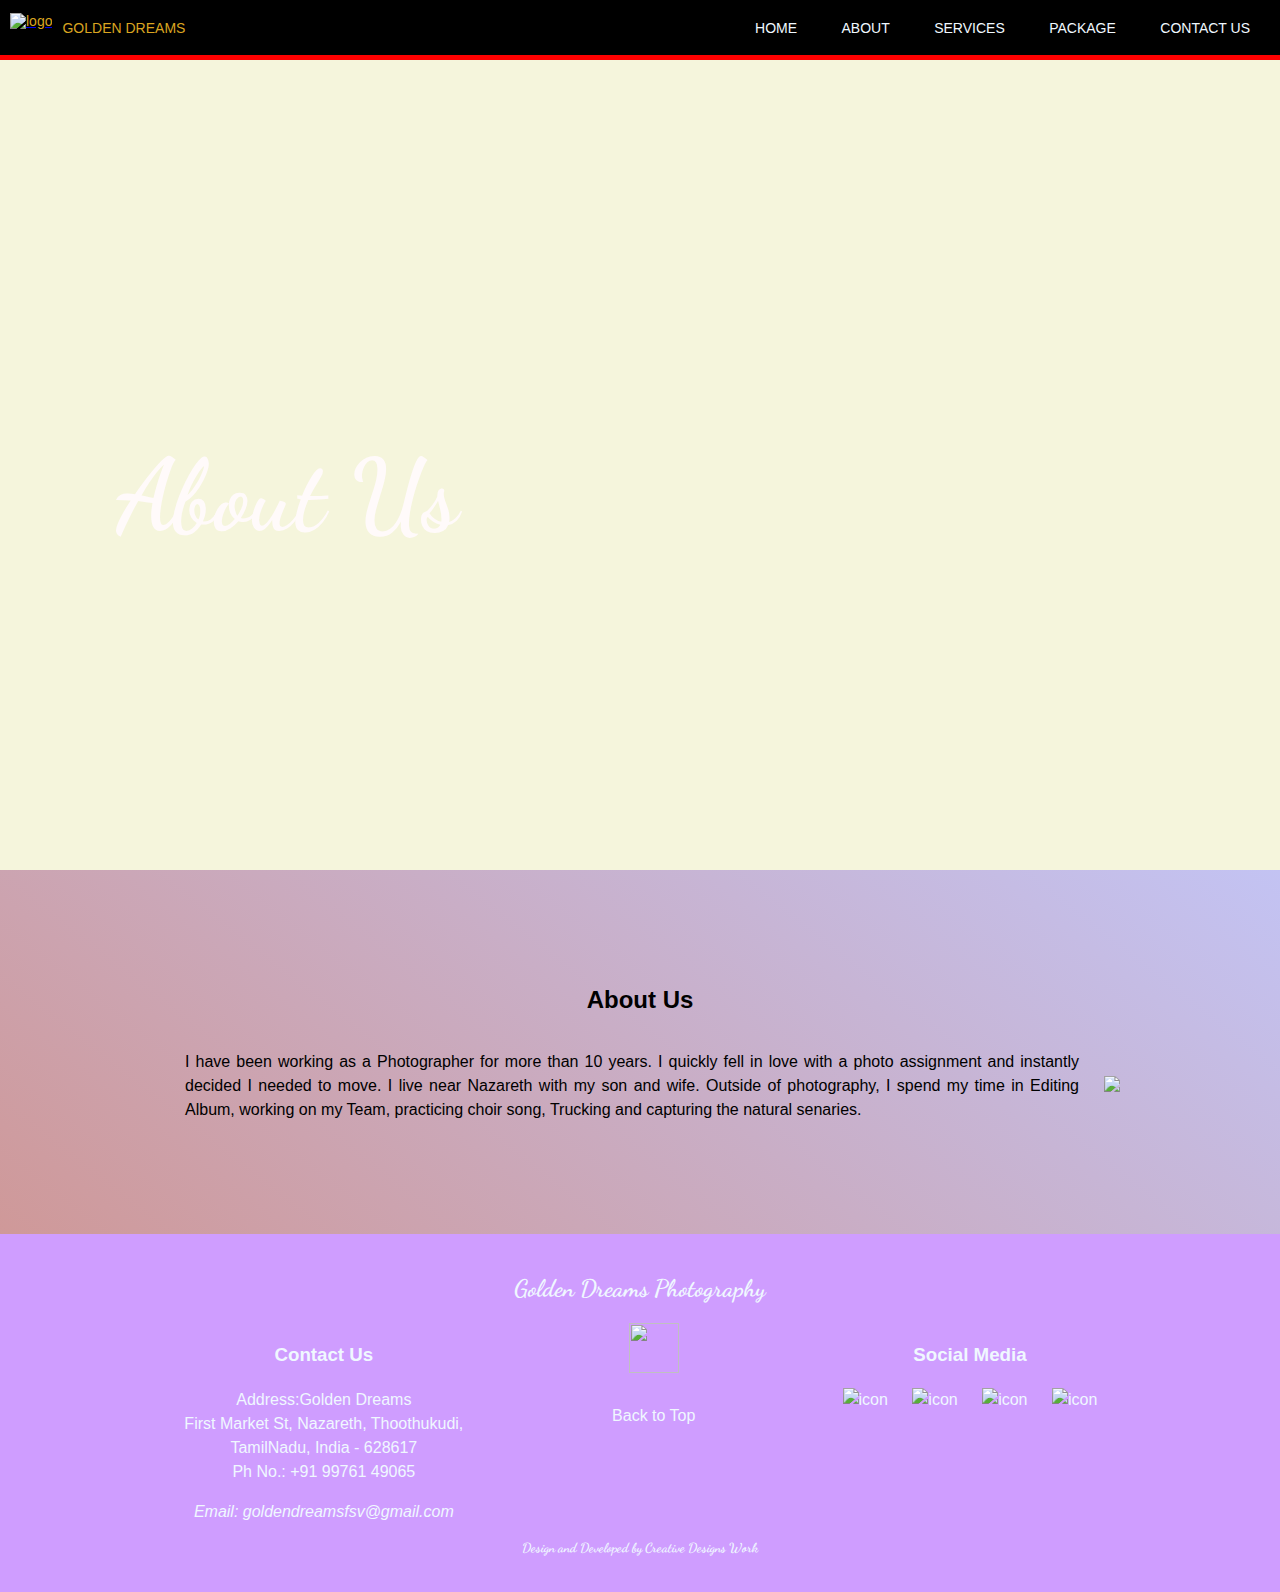
==== about.html @ 21f3e0aa "Base" ====
<!DOCTYPE html>
<html lang="en">
<head>
    <meta charset="UTF-8">
    <meta http-equiv="X-UA-Compatible" content="IE=edge">
    <meta name="viewport" content="width=device-width, initial-scale=1.0">
    <title>Golden Dreams</title>
    <link rel="icon" type="image/x-icon" href="/image/goldend.ico">
    <link rel="preconnect" href="https://fonts.googleapis.com">
    <link rel="preconnect" href="https://fonts.gstatic.com" crossorigin>
    <link href="https://fonts.googleapis.com/css2?family=Dancing+Script&display=swap" rel="stylesheet">
    <link rel="stylesheet" href="https://cdnjs.cloudflare.com/ajax/libs/font-awesome/4.7.0/css/font-awesome.min.css">
    <link rel="stylesheet" href="css/style.css">
</head>
<body>
    <header>
        <div class="logo">
            <a href="index.html"><img class="logo" src="https://img1.wsimg.com/isteam/ip/0515faad-0f15-4974-a760-5c389cb477f7/Golden%20Dreams%20logo.png/:/cr=t:0%25,l:0%25,w:100%25,h:100%25/rs=w:1160,h:725" alt="logo"></a>
            <p>GOLDEN DREAMS</p>
        </div>
        
        <nav>
            <a href="index.html">Home</a>
            <a href="about.html">About</a>
            <a href="services.html">Services</a>
            <a href="package.html">Package</a>
            <a href="contact.html">Contact us</a>
        
        </nav>
        <div class="mobile-menu">
            <div class="dropdown">
                <!-- Trigger/Open The Modal -->
    <button id="myBtn" class="menu-icon"><i class="fa fa-bars"></i> </button>
    
    <!-- The Modal -->
    <div id="myModal" class="modal">
    
      <!-- Modal content -->
      <div class="modal-content">
      <div class="modal-header">
        <span class="close">&times;</span>
        <h2>Menu</h2>
      </div>
      <div class="modal-body">
        <li><a href="index.html">Home</a></li>
        <li><a href="about.html">About</a></li>
        <li><a href="services.html">Services</a></li>
        <li><a href="package.html">Package</a></li>
        <li><a href="contact.html">Contact us</a></li>
        
      </div>
      
    </div>
    
    </div>
    
            </div>
        </div>
    </header>

    <main>
        <section>
            <div id="ba1" class="banner">
                <div><h1>About Us</h1></div>
            </div>
            <div id="ba2" class="content">
                <h2>About Us</h2>
                <div class="content-data">
                    <div><p>I have been working as a Photographer for more than 10 years. 
                        I quickly fell in love with a photo assignment and instantly decided I needed to move. 
                        I live near Nazareth with my son and wife. Outside of photography, 
                        I spend my time in Editing Album, working on my Team, practicing choir song, 
                        Trucking and capturing the natural senaries.</p>
                    </div>
                    <div><img src="https://img1.wsimg.com/isteam/ip/0515faad-0f15-4974-a760-5c389cb477f7/Golden%20Dreams%20logo.png/:/cr=t:0%25,l:0%25,w:100%25,h:100%25/rs=w:1160,h:725" width="100%" height="auto"> 
                    </div>

                </div>
            </div>
        </section>
    </main>
    <footer><h2>Golden Dreams Photography</h2>
        <section class="footer-box">
            
                <div class="footer-contact">
                    <h3>Contact Us</h3>
                    <p>Address:Golden Dreams<br>First Market St, Nazareth, Thoothukudi, TamilNadu, India - 628617</br>
                       Ph No.: +91 99761 49065</p>
                       <address>Email: <a href="mailto:goldendreamsfsv@gmail.com">goldendreamsfsv@gmail.com </a></address>
                </div>
                <div class="footer-link">
                    <li><a href="#ba1"><img class="icon" src="https://cdn-icons-png.flaticon.com/128/9951/9951148.png" width="50px" height="50px"> </a></li>
                    <li><a href="#ba1">Back to Top</a></li>
                </div>
                <div class="footer-social">
                    <h3>Social Media</h3>
                    <div><a href="https://www.facebook.com/" target="_blank"><img class="icon" src="https://upload.wikimedia.org/wikipedia/commons/thumb/0/05/Facebook_Logo_%282019%29.png/1024px-Facebook_Logo_%282019%29.png" width="50px" height="50px" alt="icon"></a>
                         <a href="https://www.instagram.com/" target="_blank" ><img class="icon" src="https://icon-library.com/images/instagram-circle-icon-png/instagram-circle-icon-png-18.jpg" width="50px" height="50px" alt="icon"></a>
                         <a href="https://wa.me/+919976149065" target="_blank" ><img class="icon" src="https://upload.wikimedia.org/wikipedia/commons/thumb/6/6b/WhatsApp.svg/512px-WhatsApp.svg.png" width="50px" height="50px" alt="icon"></a>
                         <a href="https://www.youtube.com/@goldendreams7261" target="_blank" ><img class="icon" src="https://www.freepnglogos.com/uploads/play-youtube-youtube-app-logo-youtube-logo-youtube--24.png" width="50px" height="50px" alt="icon"></a>
                    </div>
                </div>
                </div>
            
        </section>
        <p><h5>Design and Developed by Creative Designs Work</h5></p>
    </footer>
    <script src="/js/custom.js" type="text/javascript"></script>
</body>
</html>
---- css/style.css ----
*{box-sizing:border-box;}
body{
    margin:0;
    padding-top: 60px;
    width: 100%;
    font-family: Arial, Helvetica, sans-serif;
    background-color: black;
    overflow-x: hidden;
    
}
html{
    scroll-behavior: smooth;
}
header{
    width: 100%;
    padding: 10px 10px;
    display: flex;
    justify-content: space-between;
    align-items: center;
    position:fixed;
    height: 60px;
    top: 0;
    left: 0;
    background-color:  rgba(0, 0, 0,1);
    border-bottom: 5px solid red;
    z-index: 100;
    
    
}
.logo{
    display: flex;
    flex-direction: row;
    width: fit-content;
    
    height: 30px;
    width: auto;
    color:goldenrod;
    gap:10px;
    justify-content: center;
    align-items: center;
    font-size: 14px;
}
.logo p{
    color:currentColor;
}

nav a {
    padding: 0 20px;
    width: 100%;
    text-decoration: none;
    text-transform: uppercase;
    font-size: 14px;
    display: inline;
    vertical-align: middle;
    color: aliceblue;
     
}
.mobile-menu{
    display:none;
}
/*header div.dropdown{
    display:none;
}
header a.dropbtn{
    display:none;
}*/

.search ul{
    margin-top:0px;
    padding: 10px 250px;
    min-height: auto;
    width: 100%;
    display: flex;
    position: fixed;
    background-color: dimgray;
    text-align: center;
    align-items: center;
    z-index: 100;
}
.search li{
    
    padding: 0px 10px;
    text-decoration: none;
    text-transform: uppercase;
    font-size: 14px;
    display: inline;
    margin-left: auto;
    margin-right: auto; 
    text-align: center;   
}
.search a{
    
    text-decoration: none;
    color: aliceblue;
    width: 100%;
    
}

/*variabili globali  */
:root {
    /*SLIDER */
    
    --big_width: 100%;
    --big_height: 40vw;
    --big_nav_width: 12%;/*ai  lati */
    --small_width: 100%;
    --small_height:60%;
    --small_nav_width: 18%;/*ai  lati */
  
    /* colori dei pallini */
    --colordot1: #795548;
    --colordot2: #2196F3;
    --colordot3: #4CAF50;
    --colordot4: #F44336;
    --nav_color: rgba(6, 185, 255, 0.2);
    --nav_hover_color: rgba(44, 221, 196, 0.53);
    --dot-width_big:18px;
    --dot-height_big:18px;
    --dot-width_small:12px;
    --dot-height_small:12px;
  }
  
  #container_slider {
    
    margin-top:36px;
    position:relative;
    width:100%;
    
    /*height: 0;   prima
    padding-bottom: $big_height;*/
    height:85vh;
    /*user-select:auto; setto gli input radio a niente, nessuno checked all'utente, (di default parto col primo, settato in html)*/
    background-color: #1c1c1c;
    box-shadow: 0 11px 22px rgba(0, 0, 0, 0.2), 0 7px 7px rgba(0, 0, 0, 0.24);
    
  }
  
  #container_slider input {
    display: none;
  }
  
  #container_slider .slide_img {
    position: absolute;
    width: 100%;
    height: 100%;
    z-index: -1;
  }
  
  #container_slider img {
    width: inherit;
    height: inherit;
    object-fit: cover;
    position: relative;
  }
  .slide_img{
    position: relative;
    text-align: center;
    color: white;
  }

  /*----modal form-----*/
  .formbtn {
    background-color: #88b06a;
    border-color: transparent;
    padding:8px 54px;
    border-radius: 20px;
    font-family: "Quattrocento",serif;
    color:white;
    height:40px;
    cursor: pointer;
    font-size: 16px;
  }
  .formbtn button:hover{
    background-color: white;
    color:#88b06a
  }
  
  .modal-content{
    position:relative;
    right:50%;
    left:50%;
    width:80%;
    height:750px;
    background-color: #fefefe;
    margin: auto;
    padding: 0;
    border: 1px solid #888;
    box-shadow: 0 4px 8px 0 rgba(0,0,0,0.2),0 6px 20px 0 rgba(0,0,0,0.19);
    animation-name: animatetop;
    animation-duration: 0.4s;
  }
  /* Modal Header */
  .modal-header {
    padding: 2px 16px;
    background-color: #5cb85c;
    color: white;
  }
  .hide{
    height: 0px !important;
    overflow: hidden !important;
  }
  
  .hideDisplay{
    display: none !important;
  }
  /* Modal Body */
  .modal-body {
    padding: 2px 16px;   
    overflow-y: hidden; 
    height:650px;
  }
  
  
  .plugins{
    width: inherit;
      height: inherit;
      object-fit: cover;
      position: relative;
    z-index:0;
  }
  
  /* Add Animation */
  @keyframes animatetop {
    from {top: 0; opacity: 1}
    to {top: -300px; opacity: 0}
  }


  /*----modal form-----*/

  .slider-text{
    position: relative;
    display: flex;
    align-items: center;
    justify-content: center;
    background-color: #80808000;
    color: white;
    top: -100px;
    font-size: 14px;
    text-shadow: #333 2px 3px 8px;

  
  }
  
  #container_slider .prev, #container_slider .next {
    width:60px;
    height: inherit;
    position: absolute;
    top: 0;
    /*background-color: rgba(6, 185, 255, 0.2);*/
    /*z-index: 99;*/
    transition: .45s;
    cursor: pointer;
    text-align: center;
  }
  
  #container_slider .next {
   
    right: 0;
    text-align: left;
    
  }
  
  #container_slider .prev {
    
    left:0;
    
  }
  @keyframes left-arrow{
    from{
        transform: translateX(0);
        opacity: 0;
    }
    to{
        transform: translateX(-10px);
        opacity:1;
        transition: all ease-in 0.33s;
    }
  }
  @keyframes right-arrow{
    from{
        transform: translateX(0);
        opacity: 0;
    }
    to{
        transform: translateX(10px);
        opacity:1;
        transition: all ease-in 0.33s;
    }
  }
  
  #container_slider .prev:hover, #container_slider .next:hover {
    transition: .3s;
    /*background-color: rgba(44, 221, 196, 0.53);*/
    border-color: #4CAF50;
  }
  
  #container_slider .prev span, #container_slider .next span {
    position: absolute;
    width: auto;
    height: 0px;
    border: solid 20px;
    top: 50%;
    /* per centrare le freccine in verticale */
    
    /* per centrare le freccine in verticale */
    cursor: pointer;
  }
  
  #container_slider .prev span {
    
    border-color: transparent #fff transparent transparent;
    animation: left-arrow 1s ease-in 0s infinite backwards;
    /*right/left: 45%; per "centrare" le freccine in orizzonatale */
    margin-top:-20px;
  }
  
  #container_slider .next span {
    border-color: transparent transparent transparent #fff;
    
    animation: right-arrow 1s ease-in 0s infinite forwards;
    margin-top:-20px;
  }
  
  #container_slider #nav_slide {
    /*mini bottoncini sotto */
    
    width: 100%;
    bottom: 5%;
    height: 11px;
    position: absolute;
    text-align: center;
    z-index: 99;
    cursor: pointer;
    display: flex;
    gap: 10px;
    justify-content: center;
    align-items: center;
    /* per centrare botto */
  }
  
  #container_slider .dots {
    /*mini button */
    width:var(--dot-width_big);
    height:var(--dot-height_big);
    
    position: relative;
    border-radius: 100%;
    background-color: rgba(255, 255, 255, 0.5);
    transition: 0.33s;
    cursor: pointer;
  }
  
  #container_slider #dot1:hover {
    background:var( --colordot1);
  }
  
  #container_slider #dot2:hover {
   background:var( --colordot2);
  }
  
  #container_slider #dot3:hover {
    background:var( --colordot3);
  }
  
  #container_slider #dot4:hover {
    background:var( --colordot4);
  }
  
  #container_slider #i1:checked ~ #one,
  #container_slider #i2:checked ~ #two,
  #container_slider #i3:checked ~ #three,
  #container_slider #i4:checked ~ #four {
    z-index: 9;
    opacity: 1;
    animation: scroll 0.33 ease-in-out;
  }
  
  /*quando sei sulla rispettiva slide */
  #i1:checked ~ #nav_slide #dot1 {
    background: #795548;
      
  }
  
  #i2:checked ~ #nav_slide #dot2 {
    background: #F44336;  
  }
  
  #i3:checked ~ #nav_slide #dot3 {
    background: #2196F3;  
  }
  
  #i4:checked ~ #nav_slide #dot4 {
    background: #4CAF50;  
  }
  
  @keyframes scroll {
    from {
      opacity: .2;
    }
    to {
      opacity: 1;
    }
  }
  
  

.banner{
    min-height: 90vh;
    padding: 1rem 1rem;
    width: 100%;
    background-color: beige;
    display:flex;
    align-items:center;
    justify-content: flex-start;
    background-image: url(https://nerariyan.com/wp-content/uploads/2022/02/photography.jpg);
    background-size: 100%;
    background-repeat: no-repeat;
    background-position-y: center;
	/* linear-gradient(218deg, rgba(195,195,243,1), rgba(255,188,188,0.81)); */
    transition: all ease-in 0.93s;
}
.banner>div{
    padding:20px 100px;
}
.banner h1{
    margin-bottom: 5px;
    font-size: 100px;
    /*text-transform: uppercase;*/
    color: snow;
    font-family: Dancing Script;
    line-height: none;
    
}
.banner h5{
    margin-top: 0%;
    font-size: 60px;
    text-align: right;
    /*text-transform: uppercase;*/
    font-family: Dancing Script;
    color: snow;
}


.content{
    /*min-height: 100vh; */
    padding: 6rem 10rem;
    height:auto;
    width: 100%;
    background-color: beige;
    display:flex;
    flex-direction: column;
    align-items:center;
    justify-content:center;
    background: linear-gradient(218deg, rgba(195,195,243,1), rgba(255,188,188,0.81));
   /* transition: all ease-in 2.93s; */
}
.content-product{
    /*min-height: 100vh; */
    padding: 6rem 0rem 0rem 0rem;
    height:auto;
    width: 100%;
    background-color: beige;
    display:flex;
    flex-direction: column;
    align-items:center;
    justify-content:center;
    background: linear-gradient(218deg, rgba(195,195,243,1), rgba(255,188,188,0.81));
   /* transition: all ease-in 2.93s; */
}
.content-product h1{
    text-transform: uppercase;
}
.content-data{
    /*min-height: 100vh; */
    
    height:auto;
    width: 100%;
    display:flex;
    flex-direction: row;
    align-items:center;
    justify-content:center;
    
}
.content-data p{
    padding:0 25px;
    
    justify-content: end;
    line-height: 1.5;
    text-align: justify;
}
.image-box{
    /*min-height: 100vh; */
    
    height:74vh;
    width: 100%;
    display:flex;
    flex-direction: column;
    align-items:center;
    justify-content:center;

   /* transition: all ease-in 2.93s; */
}
.video-box{
    /*min-height: 100vh; */
    
    height:auto;
    width: 100%;
    display:flex;
    flex-direction: column;
    align-items:center;
    justify-content:center;

   /* transition: all ease-in 2.93s; */
}
.content-image{
    width:100%;
    height:inherit;
    object-fit: cover;
    position: relative;
}

/* Style the button that is used to open and close the collapsible content */
.collapsible {
    background-color:plum;
    color: black;
    cursor: pointer;
    padding: 18px;
    width: 100%;
    border: none;
    text-align: left;
    outline: none;
    font-size: 15px;
    border-bottom:5px solid rgb(255, 0, 255);
  }
  
  /* Add a background color to the button if it is clicked on (add the .active class with JS), and when you move the mouse over it (hover) */
  .active, .collapsible:hover {
    background-color: rgb(220, 190, 220);
  }
  
  /* Style the collapsible content. Note: hidden by default */
  .collapsible-content {
    padding: 25px 25px;
    display: none;
    overflow: hidden;
    width:100%;
    background-color: rgb(136, 52, 136);
    color: rgb(243, 212, 243);
    line-height: 2;
  }
  .collapsible-content li{
    list-style: none;
    font-size: 14px;
    font-family: Arial, Helvetica, sans-serif;
  }
  .collapsible:after {
    content: '\02795'; /* Unicode character for "plus" sign (+) */
    font-size: 13px;
    float: right;
    margin-left: 5px;
  }
  
  .active:after {
    content: "\2796"; /* Unicode character for "minus" sign (-) */
  }
  

.content:hover{
    background: 
	linear-gradient(180deg, rgba(195,195,243,1), rgba(255,188,188,0.81));
    transition: all ease-in 2.93s;
    cursor: pointer;
} 
.contact{
    /*min-height: 100vh; */
    padding: 25px 25px;
    height:auto;
    width: 100%;
    background-color: beige;
    display:flex;
    flex-direction: column;
    align-items:center;
    justify-content:center;
    background: 
	linear-gradient(218deg, rgba(195,195,243,1), rgba(255,188,188,0.81));
   /* transition: all ease-in 2.93s; */
}
.contact-data{
    /*min-height: 100vh; */
    padding: 25px 150px;
    
    height:auto;
    width: 100%;
    display:flex;
    flex-direction: row;
    align-items:start;
    justify-content:center;
    gap: 10rem;
}
.contact-data>div{
    width:100%;
}
.contact-data a{
    -webkit-font-smoothing: antialiased;
    text-size-adjust: 100%;
    font-family: "Quattrocento",serif;
    font-weight: 400;
    line-height: 1.5em;
    direction: ltr;
    unicode-bidi: isolate;
    -webkit-tap-highlight-color: transparent;
    text-decoration: none;
    cursor: pointer;
    border-radius: 2px;
    color: #fff;
    display: inline-block;
    text-transform: uppercase;
    white-space: nowrap;
    padding: 8px 30px;
    margin: 0 0 16px;
    background-color: #88b06a;
    border-radius: 40px;
    border-color: #88b06a;
    transition: 0.4s;
    gap: 100px;
}
.contact a:hover{
    background-color:white;
    color:#88b06a;
    box-shadow: 0 12px 16px 0 rgba(0,0,0,0.24), 0 17px 50px 0 rgba(0,0,0,0.19);
}
.contact-data address{
    margin-bottom: 16px;
}
.contact-data address:hover{
    color:blue;
}
.contact-data li{
    
    text-decoration: none;
    list-style: none;
    
}
.contact-data ul{
    padding: 0%;

}
.contact-data i{
   color:white;
   font-size: 20px;
   margin-right: 10px;
}
.contact-data a i:hover{
    
    color:#88b06a;
    
}
  /*----modal form-----*/

  .modal-content{
    position:relative;
    right:0%;
    left:0%;
    top:0%;
    bottom:0%;
    width:500px;
    height:740px;
    background-color: #fefefe;
    margin: auto;
    padding: 0;
    border: 1px solid #888;
    box-shadow: 0 4px 8px 0 rgba(0,0,0,0.2),0 6px 20px 0 rgba(0,0,0,0.19);
    animation-name: animatetop;
    animation-duration: 0.4s;
  }
  /* Modal Header */
  .modal-header {
    padding: 2px 16px;
    background-color: #5cb85c;
    color: white;
  }
  .hide{
    height: 0px !important;
    overflow: hidden !important;
  }
  .hideDisplay{
    display: none !important;
  }
  /* Modal Body */
  .modal-body {
    padding: 2px 16px;   
    overflow-y: hidden; 
    height:650px;
  }
  .contactClose {
    color: white;
    float: right;
    font-size: 50px;
    font-weight: bold;
  }
  
  .plugins{
    width: inherit;
      height: inherit;
      object-fit: cover;
      position: relative;
    z-index:0;
  }
  
  /* Add Animation */
  @keyframes animatetop {
    from {bottom: 0; opacity: 0}
    to {top: -300px; opacity: 1}
  }


  /*----modal form-----*/

.table-content {
    margin-left: auto;
    margin-right: auto;
    width: 100%;
    line-height: 1.5;
    text-align: center;
    
  }
  .table-content td{
    padding: 0 5px;
  }
  .table-content, th, td{
    border: 1px solid black;
  }
  .table-content li{
    list-style: none;
  }
  .table-content ul{
    padding: 0;
  }

footer{
    background-color: rgb(207, 157, 255);
    color:aliceblue;
    min-height: auto;
    padding: 20px 0;
    width: 100%;
    text-align: center;
    align-items: center;
    font-family: Dancing Script;
}
footer h5{
    margin:0;
    text-align: center;
}
.footer-box{
    height:auto;
    width:100%;
    display:flex;
    flex-direction:row;
    justify-content:center;
    gap:1rem;
    padding:0 10rem;
    line-height: 1.5;
    font-family: Arial, Helvetica, sans-serif;
}
.footer-box > div{
    width:100%;
    min-height:auto;

}


.footer-box a{
    text-decoration: none;
    color:aliceblue;
}
.footer-box li{
    list-style: none;
    line-height: 3;
}
.footer-link{
    text-align: center;
}
.footer-link .icon{
    /*transform: translateY(-20px);
    transition: all ease-in 0.33s;*/
    animation: arrow 1s ease-in 0s infinite forwards;
}
.footer-social{
    text-align:center ;
}
.footer-social a{
    margin: 10px;
}
.footer-contact{
    padding:0 20px;
}
@keyframes arrow{
    from{
        transform: translateY(0);
        opacity: 0;
    }
    to{
        transform: translateY(-20px);
        opacity:1;
        transition: all ease-in 0.33s;
    }
}

.review{
    /*min-height: 100vh; */
    padding: 6rem 10rem;
    height:auto;
    width: 100%;
    /*background-color: beige;*/
    display:flex;
    flex-direction: column;
    align-items:center;
    justify-content:center;
    /*background-image: url(https://content.jdmagicbox.com/comp/def_content/photo_studios/default-photo-studios-8.jpg?clr=006600);*/
    background: 
	linear-gradient(218deg, rgba(195,195,243,1), rgba(255,188,188,0.81));
    transition: all ease-in 2.93s;
}

.review iframe{
    width:100%;
    height:420px;
}
.review:hover{
    background: 
	linear-gradient(180deg, rgba(195,195,243,1), rgba(255,188,188,0.81));
    transition: all ease-in 2.93s;
    cursor: pointer;
} 
.review-data{
    /*min-height: 100vh; */
    
    height:auto;
    width: 100%;
    display:flex;
    flex-direction: row;
    align-items:center;
    justify-content:center;
}
.review-data h1{
    margin-top: 0px;
    margin-bottom: 0px;
    text-transform: uppercase;
}
.checked {
    color: orange;
  }
.review-data p{
    margin-top: 0px;
    margin-bottom: 5px;
    /*margin-left: 120px;*/
    /*font-size: 20px;*/
    letter-spacing: 19px;
}
.review-data a{
    text-decoration: none;
    color:rgb(57, 57, 177);
    padding-right: 0px;
}
.review-write{
    margin-left: 20px;
}


 

@media only screen and (max-width: 768px) {
    nav a{
        display:none;
    }
    .search{
        display:none;
    }



/* The Modal (background) */
.modal {
    display: none; /* Hidden by default */
    position: fixed; /* Stay in place */
    z-index: 1; /* Sit on top */
    left: 0;
    top: 0;
    width: 100%; /* Full width */
    height: 100%; /* Full height */
    overflow: auto; /* Enable scroll if needed */
    background-color: rgb(0,0,0); /* Fallback color */
    background-color: rgba(0,0,0,0.4); /* Black w/ opacity */
  }
  .form-modal{
    position: fixed; /* Stay in place */
    z-index: 200; /* Sit on top */
    left: 0;
    top: 0;
    width: 100%; /* Full width */
    height: 100vh;
    overflow: hidden;
    background-color: rgb(0,0,0); /* Fallback color */
    background-color: rgba(0,0,0,0.4); /* Black w/ opacity */
  }
  /* Modal Content/Box */
  .modal-content {
    background-color: black;
    /*margin: 15% auto;  15% from the top and centered */
    padding: 20px;
    height:100%;
    width: 100%; /* Could be more or less, depending on screen size */
    opacity: 90%;

  }
  .modal.contact{
    display: block;
    width:100%;
    height:100%;
    padding:0;
    overflow-y: auto;
}
  /* The Close Button */
  .close {
    color: white;
    float: right;
    font-size: 50px;
    font-weight: bold;
  }
  /* The Close Button */
  .contactClose {
    color: white;
    float: right;
    font-size: 50px;
    font-weight: bold;
  }
  
  .contact .closer {
    color: white;
    float: right;
    font-size: 50px;
    font-weight: bold;
  }
  
  .close:hover,
  .close:focus {
    color: grey;
    text-decoration: none;
    cursor: pointer;
  }
  /* Modal Header */
  .modal-header {
    padding: 2px 16px;
    background-color: black;
    color: white;
  }
  
  /* Modal Body */
  .modal-body {
    background-color:rgba(0,0,0,1);
    padding: 2px 16px;
    color:white;
    height:calc(100vh - 74px);
    border-color: none;
  }
 #myContactModal .modal-body {
    background-color:rgba(0,0,0,1);
    padding: 2px 16px;
    color:white;
    height:calc(100% - 44px);
    width:100%;
    overflow: hidden;
    border-color: none;
    z-index: 200;
  }
  #myContactModal .plugins{
    width: inherit;
      height: inherit;
      object-fit: cover;
      position: relative;
    z-index:0;
  }
  .modal-body li{
    list-style: none;
    line-height:70px;
    text-align: center;
    width:100%
  }
  .modal-body li:hover{
      background-color:grey;
  }
  .modal-body a{
    padding: 0px 15px;
    width:100%;
    color:white;
    justify-content:center;
    text-decoration:none;
    font-size:20px;
    line-height:2;
  }
  
  
  /* Modal Content */
  .modal-content {
    position: relative;
    background-color: #fefefe;
    margin: auto;
    padding: 0;
    border: 1px solid #888;
    width: 100%;
    box-shadow: 0 4px 8px 0 rgba(0,0,0,0.2),0 6px 20px 0 rgba(0,0,0,0.19);
    animation-name: animatetop;
    animation-duration: 0.3s
  }
  
  /* Add Animation */
  @keyframes animatetop {
    from {top: -300px; opacity: 0}
    to {top: 0; opacity: 1}
  }
  
      /* Dropdown Button */
      .mobile-menu{
        display: flex;
        justify-items: center;
        align-items: center;
        margin-left: 20px;
    }
.menu-icon i{
    color:goldenrod;
    font-size: 20px;
    padding: 10px;
}
/* Dropdown Button */
.dropdown button {
  background-color: transparent;
  color: goldenrod;
  padding: 13px;
  font-size: 16px;
  border: none;
  cursor: pointer;
}

/* Dropdown button on hover & focus */
.dropbtn:hover, .dropbtn:focus {
  background-color: #424343;
}

/* The container <div> - needed to position the dropdown content */
.dropdown {
  position: relative;
  display: inline-block;
}

/* Dropdown Content (Hidden by Default) */
.dropdown-content {
  display: none;
  margin-top: 10px;
  right:0%;
  width: 250px;
  position: absolute;
  background-color: rgba(0, 0, 0, 0.9);
  min-width: 160px;
  box-shadow: 0px 8px 16px 0px rgba(0,0,0,0.2);
  z-index: 1;
}

/* Links inside the dropdown */
.dropdown-content a {
  color: white;
  padding: 12px 16px;
  text-decoration: none;
  display: block;
  
}

/* Change color of dropdown links on hover */
.dropdown-content a:hover {background-color: #ddd;}

/* Show the dropdown menu (use JS to add this class to the .dropdown-content container when the user clicks on the dropdown button) */
.show {display:block;}

  .content:hover{
    background: 
	linear-gradient(180deg, rgba(195,195,243,1), rgba(255,188,188,0.81));
    transition: all ease-in 2.93s;
    
} 


    #container_slider {
       margin-top: auto;
       width:100%;
       height:250px;
   
     }
   
     .slide_img .prev, .slide_img .next {
       width:auto;
       
     }
   
     .slide_img .prev span, .slide_img .next span {
       border: 12px;
     }
     #container_slider .prev span {
        border-color: transparent #fff transparent transparent;
        width:auto;
        /*right/left: 45%; per "centrare" le freccine in orizzonatale */
      }
      #container_slider .next span {
        border-color: transparent transparent transparent #fff;
        width:auto;
      }
      .slider-text{
        top: -74px;
      }

   
     #nav_slide .dots {
       width:10px;
       height:10px;
     }
   

    .banner{
        min-height: auto;
        padding: 0;
        flex-direction:column;
        width:auto;
        align-items: flex-start;
        justify-content: center;
        background-size:100%;
        background-repeat:no-repeat;
        margin: 0;
        
    }
    .banner>div{
        padding:25px 25px;
    }
    .banner h1{
        /*font-size: xx-large;*/
        margin-bottom: 0%;
        font-size: 33px;
        padding:5px 5px;
    }
    .banner h5{
        margin-top: 0%;
        font-size:20px;
        text-align: right;
    }


.content{
    
    padding: 70px 0px;
    overflow-y:hidden;
    height:auto;
    width:100%;
    overflow-x: hidden;
}
.content-product h1{
    font-size: 20px;
}

.content-data{
    display:flex;
    flex-direction: column;
    padding: 0px 0px;
    height:auto;
    width:100%;
    min-height:auto;
}
.image-box{
    /*min-height: 100vh; */
    
    height:30vh;
    width: 100%;
    display:flex;
    flex-direction: column;
    align-items:center;
    justify-content:center;

   /* transition: all ease-in 2.93s; */
}
.image-box iframe{
    width:auto;
}
.content-image{
    width:100%;
    height:inherit;
    object-fit: cover;
    position: relative;
}
  
.review{
    
    padding: 70px 0px;
    overflow-y:hidden;
    height:auto;
    width:100%;
    overflow-x: hidden;
}
.review iframe{
    width:100%;
    height:550px;
}
.review-data{
    display:flex;
    flex-direction: column;
    padding: 0px 0px;
    height:auto;
    width:100%;
    min-height:auto;
}
.review-data h1{
    margin-top: 0px;
    margin-bottom: 0px;
    text-transform: uppercase;
}
.review-data p{
    margin-top: 0px;
    margin-bottom: 5px;
    /*margin-left: 120px;*/
    /*font-size: 20px;*/
    letter-spacing: 19px;
}
.review-data a{
    text-decoration: none;
    color:rgb(57, 57, 177);
    padding-right: 0px;
}
.review-write{
    margin-left: 20px;
}

.content-data p{
    padding: 25px 25px;
}
.table-content {
    margin-left: 10px;
    margin-right: 10px;
    width: 90%;
    height: auto;
    line-height: 1.5;
    text-align: center;
  }
  .table-content td{
    padding: 0 1px;
  }
  .table-content, th, td{
    border: 1px solid black;
    font-size: 13px;
  }
  .table-content li{
    list-style: none;
  }
  .table-content ul{
    padding: 0;
  }
.footer-box{
    display:flex;
    flex-direction: column;
    padding: 25px 25px;
    min-height:auto;
    width:100%;
}
.contact{
    padding: 0 25px;
}
.contact-data{
    display:flex;
    flex-direction: column;
    padding: 25px 0px;
    min-height:auto;
    width:auto;
    text-align: center;
}
iframe{
    
    width: auto;
    padding:0;
}
}
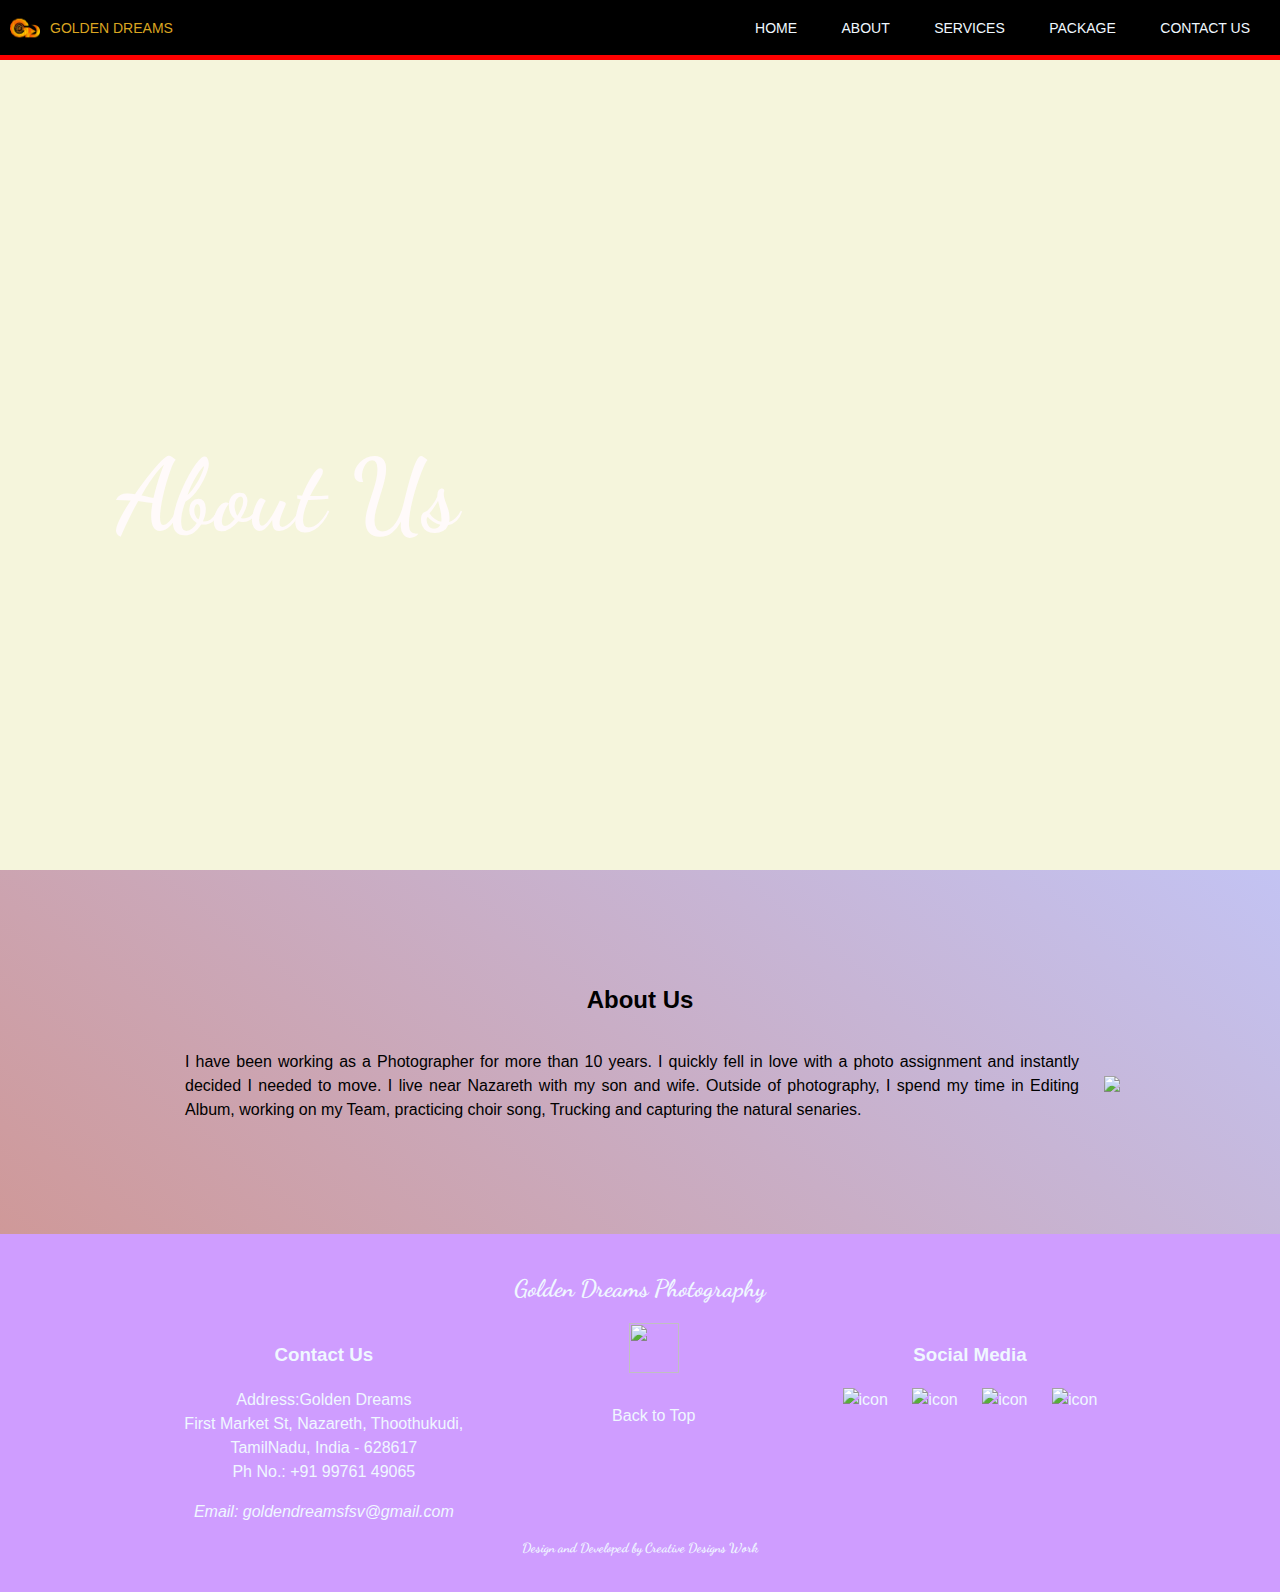
==== commit 7b07122f: "logo" ====
--- a/about.html
+++ b/about.html
@@ -15,8 +15,7 @@
 <body>
     <header>
         <div class="logo">
-            <a href="index.html"><img class="logo" src="https://img1.wsimg.com/isteam/ip/0515faad-0f15-4974-a760-5c389cb477f7/Golden%20Dreams%20logo.png/:/cr=t:0%25,l:0%25,w:100%25,h:100%25/rs=w:1160,h:725" alt="logo"></a>
-            <p>GOLDEN DREAMS</p>
+            <a href="index.html"><img class="logo" src="/image/goldend.ico" alt="logo"></a><p>GOLDEN DREAMS</p>
         </div>
         
         <nav>
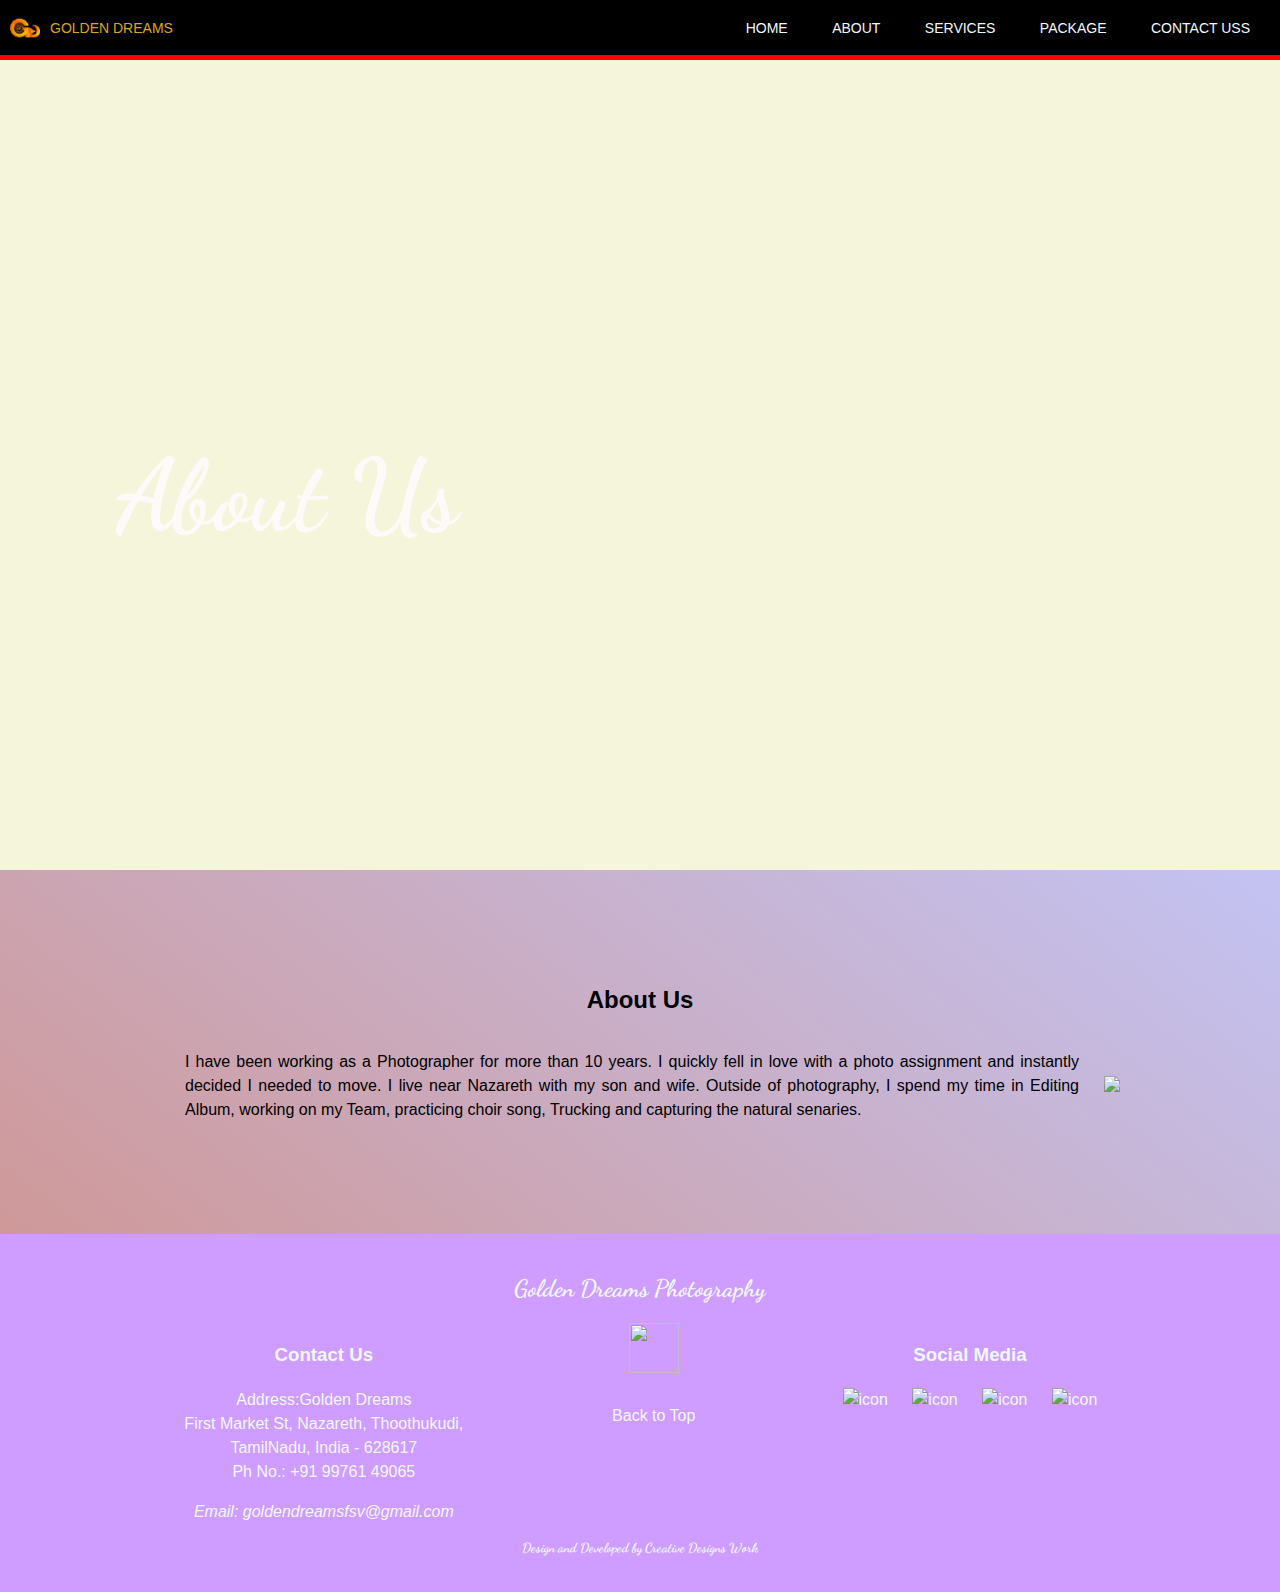
==== commit 788c39ee: "test" ====
--- a/about.html
+++ b/about.html
@@ -23,7 +23,7 @@
             <a href="about.html">About</a>
             <a href="services.html">Services</a>
             <a href="package.html">Package</a>
-            <a href="contact.html">Contact us</a>
+            <a href="contact.html">Contact uss</a>
         
         </nav>
         <div class="mobile-menu">
